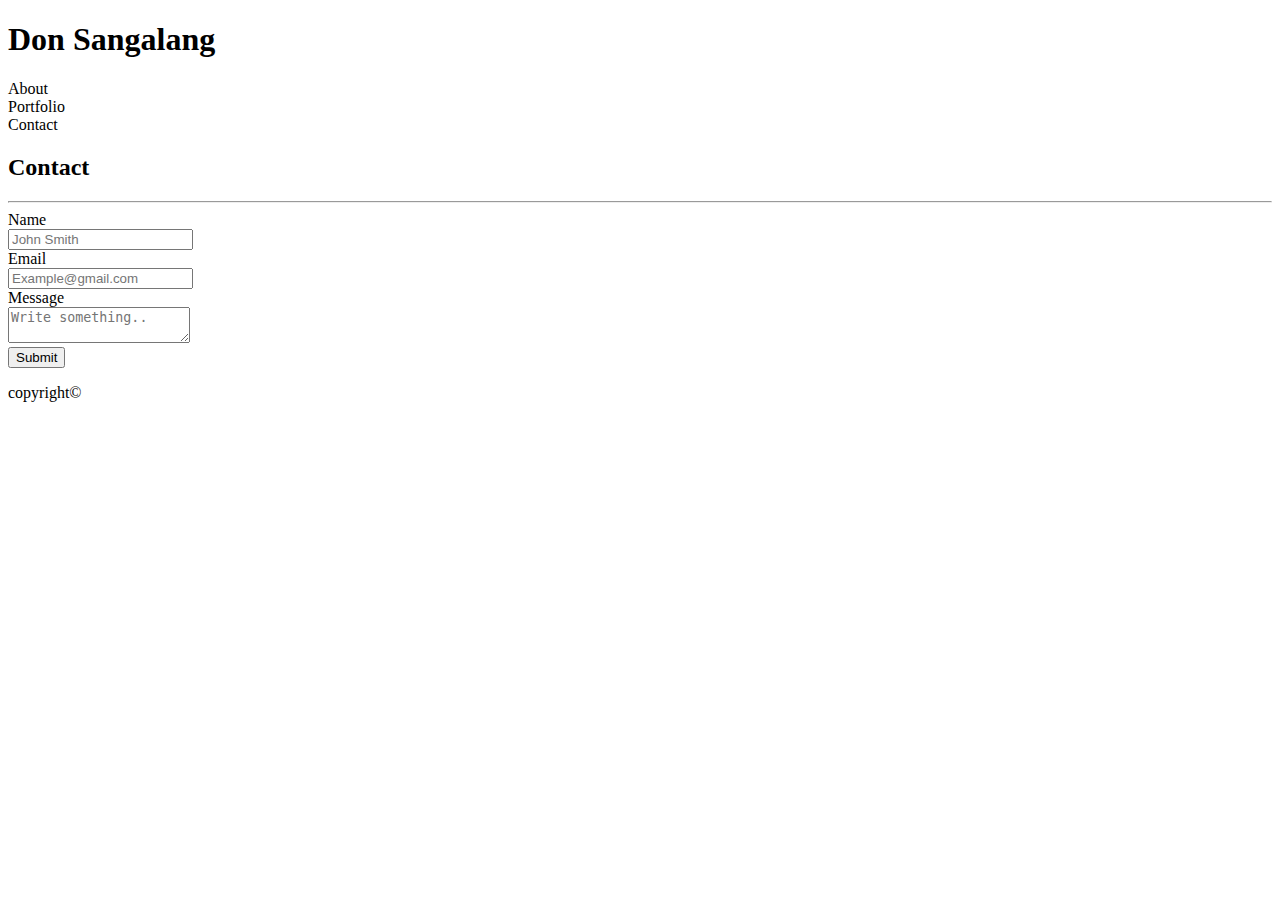
==== contact.html @ 0554dbb5 "added new pictures, made corrections on index and contact HTML and inserted image link to portfolio " ====
<!DOCTYPE html>
<html lang="en">
<head>
    <meta charset="UTF-8">
    <meta name="viewport" content="width=device-width, initial-scale=1.0">
    <meta http-equiv="X-UA-Compatible" content="ie=edge">
    <title>contact</title>
</head>
   <link rel="stylesheet" href="assets/css/style.css">

    <div>
        <h1 id="me">Don Sangalang</h1>
       <div id="about">
         <a>About</a>
       <div id="portfolio">
         <a>Portfolio</a>
      <div id= "contact">
         <a>Contact</a>
    </div>
 


    
    <div id="container"></div>
      <body>
         <h2>Contact</h2>
        <hr>
            <div>
             <a id="fullname">Name</a>
            </div>
            <input type="text" id="fullname" name="Name" placeholder="John Smith">
                    
            <div>
             <a id= "email">Email</a>
            </div>
            <input type="text" id="email" name="Email" placeholder="Example@gmail.com">
                    
            <div>
             <a id="subject">Message</a>
            </div>
                    
            <div>
             <textarea id="message" name="Message" placeholder="Write something.."></textarea>
            </div>
                   
        </body>
    </div>
         
    <div>
        <button>Submit</button>
    </div>
   
    <footer>
      <p>copyright&copy;<p>
    </footer>

</html>
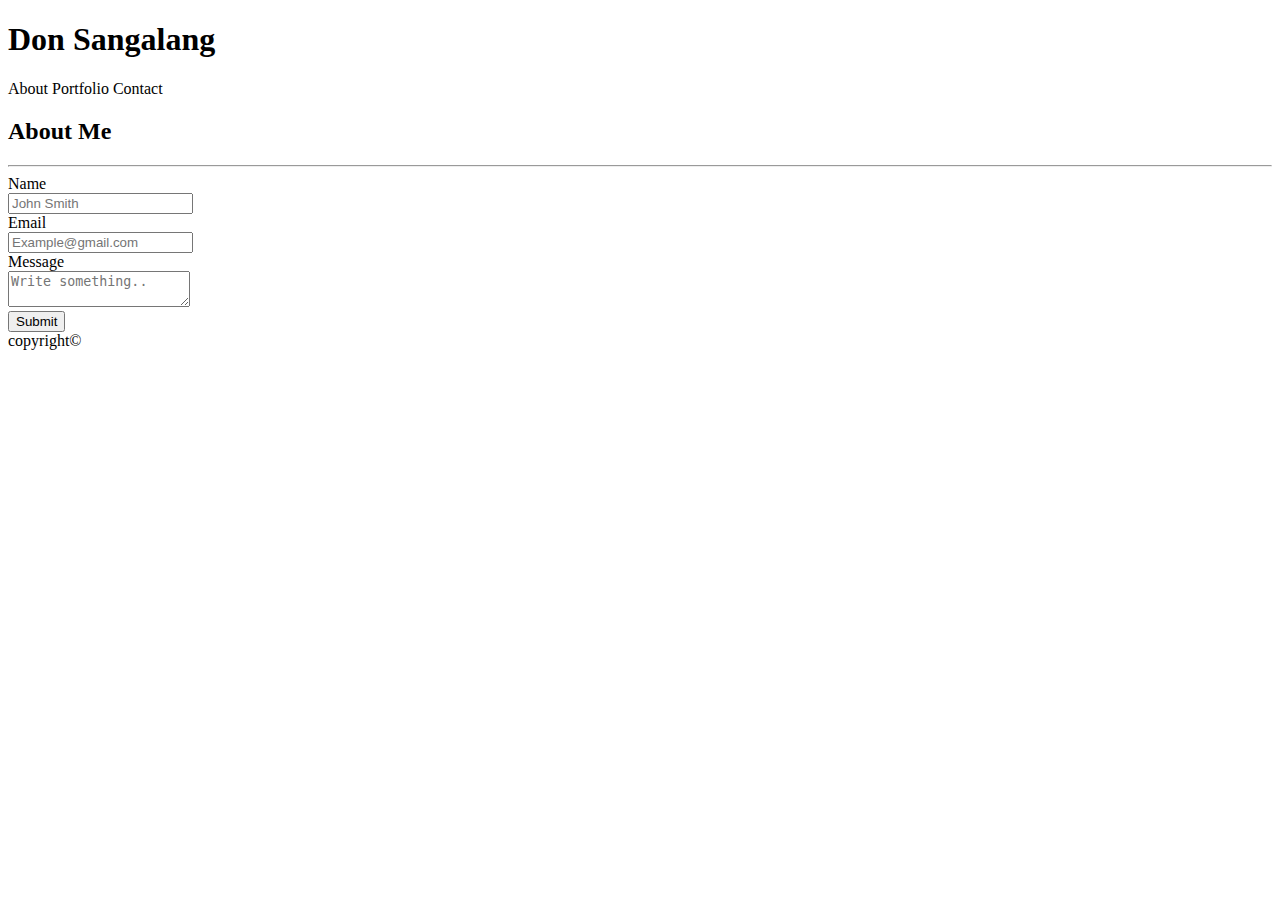
==== commit 21c037f9: "made necessary corrections on HTML's Files" ====
--- a/contact.html
+++ b/contact.html
@@ -1,30 +1,32 @@
 <!DOCTYPE html>
 <html lang="en">
-<head>
-    <meta charset="UTF-8">
-    <meta name="viewport" content="width=device-width, initial-scale=1.0">
-    <meta http-equiv="X-UA-Compatible" content="ie=edge">
-    <title>contact</title>
-</head>
-   <link rel="stylesheet" href="assets/css/style.css">
+  <head> 
+     <meta charset="UTF-8">
+     <meta name="viewport" content="width=device-width, initial-scale=1.0">
+     <meta http-equiv="X-UA-Compatible" content="ie=edge">
+     <title>contact</title>
+     <link rel="stylesheet" href="assets/css/style.css">
+ </head>
+   
 
     <div>
-        <h1 id="me">Don Sangalang</h1>
-       <div id="about">
-         <a>About</a>
-       <div id="portfolio">
-         <a>Portfolio</a>
-      <div id= "contact">
-         <a>Contact</a>
+       <h1 id="me">Don Sangalang</h1>
+       <a>About</a>
+       <a>Portfolio</a>
+       <a>Contact</a>
     </div>
- 
-
-
-    
-    <div id="container"></div>
-      <body>
-         <h2>Contact</h2>
-        <hr>
+        
+   
+       
+   
+   
+      
+            
+    <div id="wrapper"><h2>About Me</h2>
+         
+        <body>
+            
+            <hr>
             <div>
              <a id="fullname">Name</a>
             </div>
@@ -51,7 +53,7 @@
     </div>
    
     <footer>
-      <p>copyright&copy;<p>
+     <a>copyright&copy;</a>
     </footer>
 
 </html>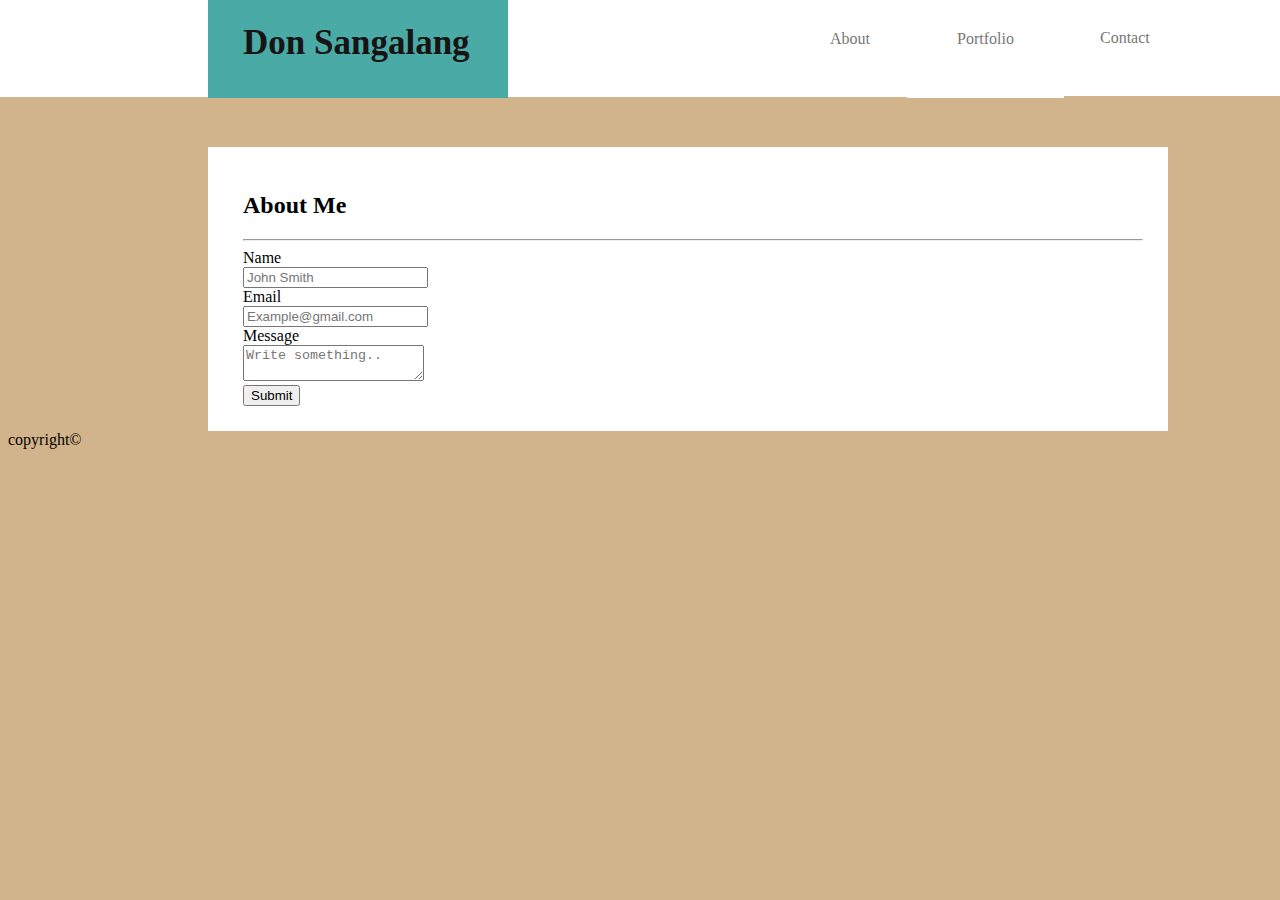
==== commit f5ea04d8: "made more changes on contact and portfolio's HTML file and added more style on CSS file" ====
--- a/contact.html
+++ b/contact.html
@@ -5,16 +5,19 @@
      <meta name="viewport" content="width=device-width, initial-scale=1.0">
      <meta http-equiv="X-UA-Compatible" content="ie=edge">
      <title>contact</title>
-     <link rel="stylesheet" href="assets/css/style.css">
+     <link rel="stylesheet" href="assets\css\style.css">
  </head>
    
 
-    <div>
-       <h1 id="me">Don Sangalang</h1>
-       <a>About</a>
-       <a>Portfolio</a>
-       <a>Contact</a>
-    </div>
+       <div>
+         <a id="about">About</a>
+       </div>
+      
+       <div>
+         <h1 id="me">Don Sangalang</h1>
+         <a id="portfolio">Portfolio</a>
+         <a id="contact">Contact</a>
+       </div>
         
    
        
@@ -46,11 +49,13 @@
             </div>
                    
         </body>
+        
+        <div>
+          <button>Submit</button>
+        </div>
     </div>
          
-    <div>
-        <button>Submit</button>
-    </div>
+    
    
     <footer>
      <a>copyright&copy;</a>
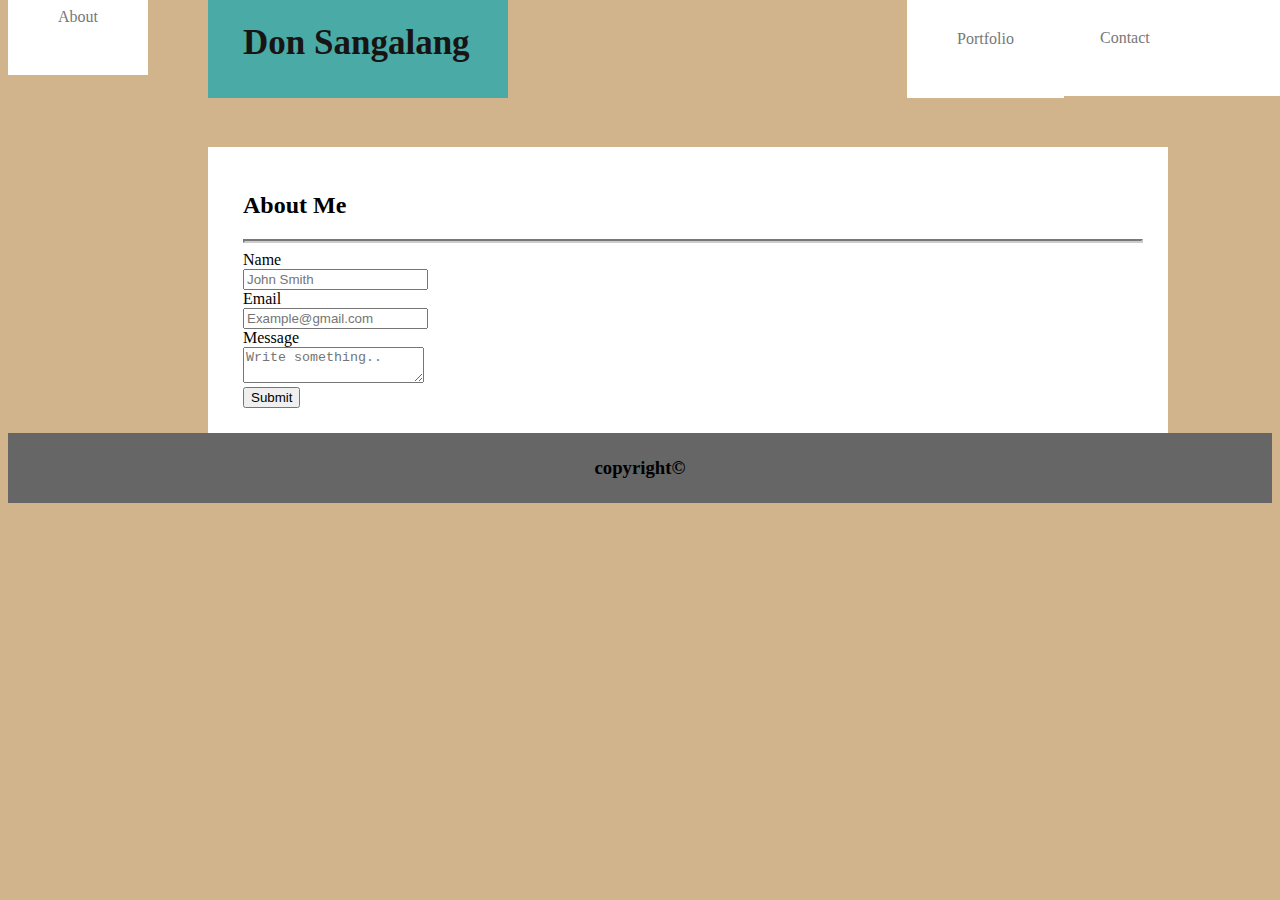
==== commit 30a7ca3d: "realized all unnecessary and wrong HTML tags, corrected it and still working on some, also redoing t" ====
--- a/contact.html
+++ b/contact.html
@@ -8,8 +8,7 @@
      <link rel="stylesheet" href="assets\css\style.css">
  </head>
    
-
-       <div>
+      <div>
          <a id="about">About</a>
        </div>
       
@@ -19,7 +18,8 @@
          <a id="contact">Contact</a>
        </div>
         
-   
+       
+      
        
    
    
@@ -29,7 +29,7 @@
          
         <body>
             
-            <hr>
+      <hr id="hr"><h/r>
             <div>
              <a id="fullname">Name</a>
             </div>
@@ -55,10 +55,10 @@
         </div>
     </div>
          
-    
-   
-    <footer>
-     <a>copyright&copy;</a>
-    </footer>
+    <div>
+     <footer id="footer">
+        <h3 id="copyright">copyright&copy</h3>
+     </footer>
+    </div>
 
 </html>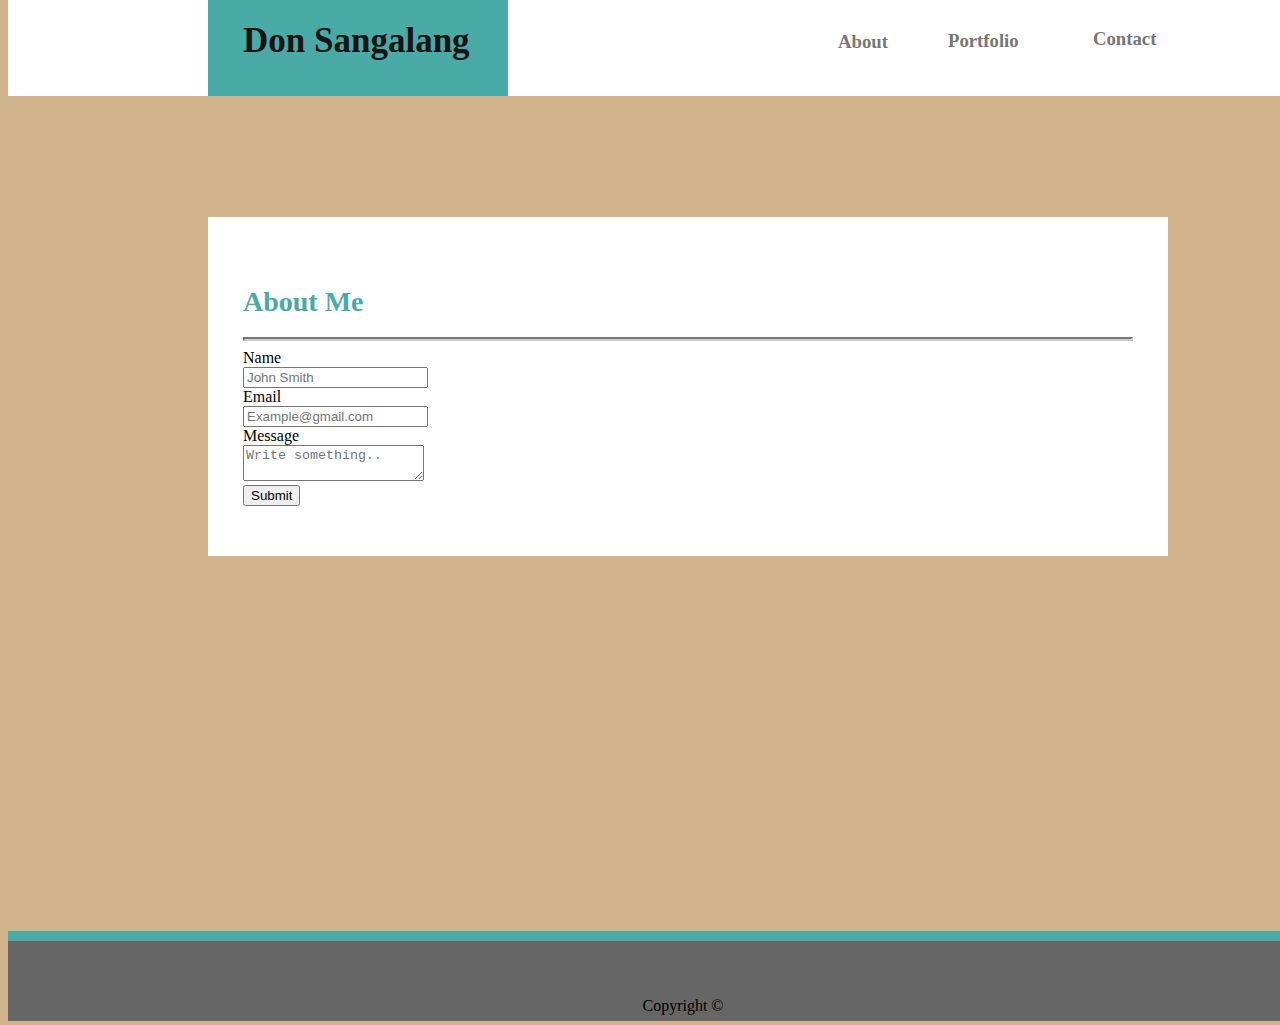
==== commit 0c616392: "too many changes has been made, its truly a learning process" ====
--- a/contact.html
+++ b/contact.html
@@ -8,57 +8,65 @@
      <link rel="stylesheet" href="assets\css\style.css">
  </head>
    
-      <div>
-         <a id="about">About</a>
-       </div>
+           <div>
+             <h1 id="Header"></h1>
+           </div>
       
-       <div>
-         <h1 id="me">Don Sangalang</h1>
-         <a id="portfolio">Portfolio</a>
-         <a id="contact">Contact</a>
-       </div>
-        
+           <div>
+             <h1 id="me">Don Sangalang</h1>
+           </div>
        
       
+           <div>
+               <h3 id="about">About</h3>
+           </div>
+           <div>
+               <h3 id="portfolio">Portfolio</h3>
+           </div>
+           <div>
+               <h3 id="contact">Contact</h3>
+           </div>
        
-   
-   
-      
             
-    <div id="wrapper"><h2>About Me</h2>
+        <div id="wrapper">
+               <body>
+                  <div>
+                      <h1 id="aboutme">About Me</h1>
+                  </div>
+                   
+            <hr id="hr"><h/r>
+
+                   <div>
+                      <a id="fullname">Name</a>
+                   </div>
+                    <input type="text" id="fullname" name="Name" placeholder="John Smith">
+                    
+                  <div>
+                     <a id= "email">Email</a>
+                  </div>
+                   <input type="text" id="email" name="Email" placeholder="Example@gmail.com">
+                    
+                  <div>
+                     <a id="subject">Message</a>
+                  </div>
+                    
+                  <div>
+                     <textarea id="message" name="Message" placeholder="Write something.."></textarea>
+                  </div>
+                   
+              </body>
+        
+              <div>
+                 <button>Submit</button>
+              </div>
+
+        </div>
          
-        <body>
-            
-      <hr id="hr"><h/r>
-            <div>
-             <a id="fullname">Name</a>
-            </div>
-            <input type="text" id="fullname" name="Name" placeholder="John Smith">
-                    
-            <div>
-             <a id= "email">Email</a>
-            </div>
-            <input type="text" id="email" name="Email" placeholder="Example@gmail.com">
-                    
-            <div>
-             <a id="subject">Message</a>
-            </div>
-                    
-            <div>
-             <textarea id="message" name="Message" placeholder="Write something.."></textarea>
-            </div>
-                   
-        </body>
+        <div class='footer'>
+            <footer>
+                <p>Copyright ©</p>
+            </footer>
+        </div>
         
-        <div>
-          <button>Submit</button>
-        </div>
-    </div>
-         
-    <div>
-     <footer id="footer">
-        <h3 id="copyright">copyright&copy</h3>
-     </footer>
-    </div>
 
 </html>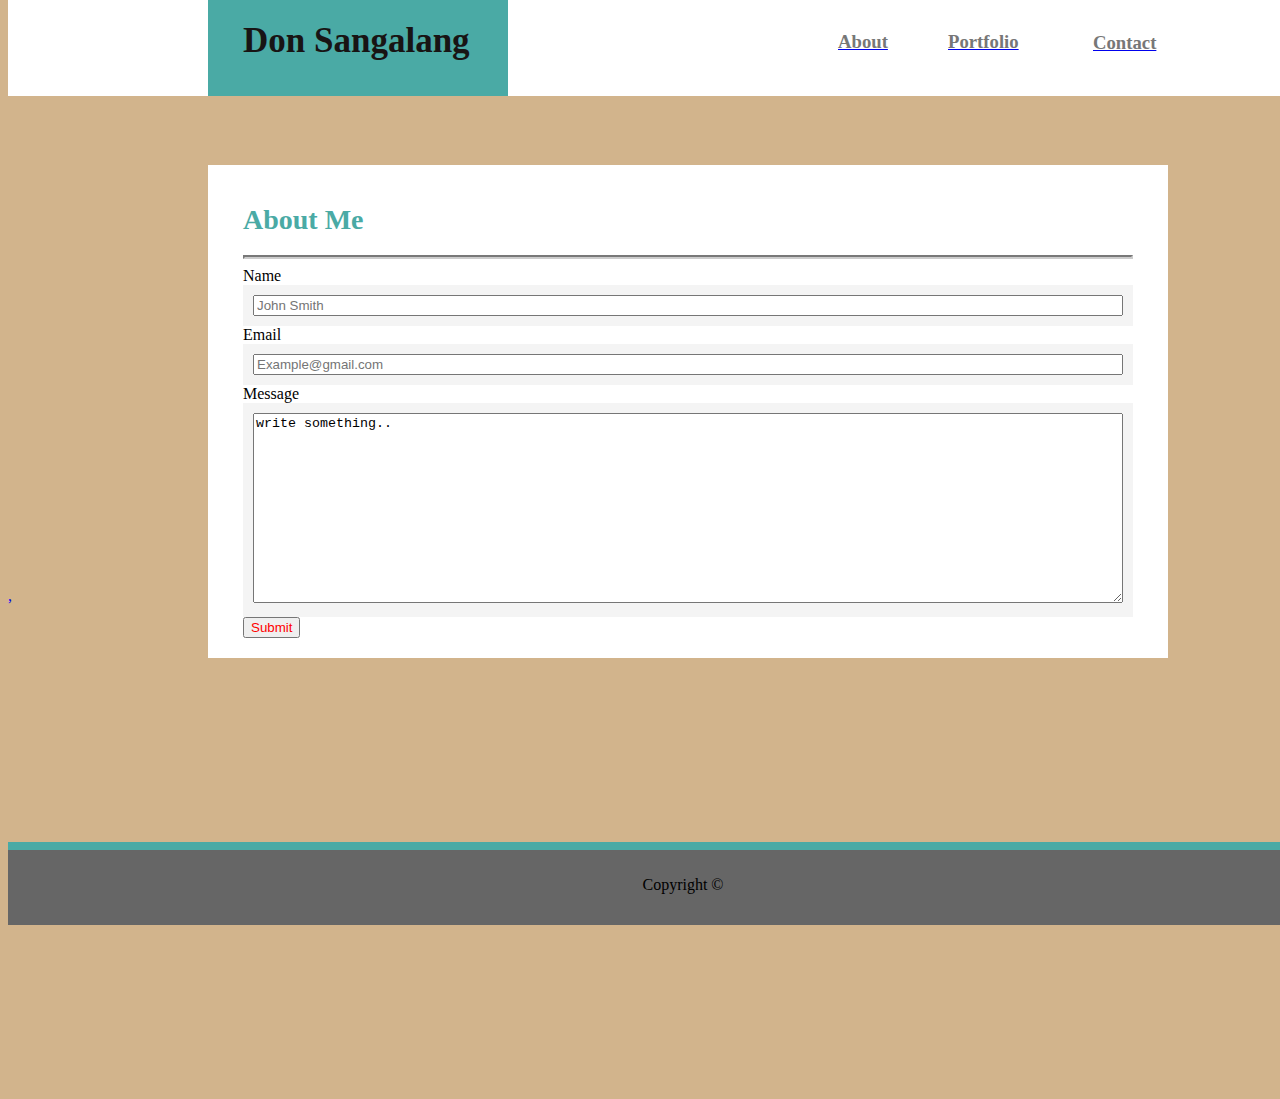
==== commit ede781d4: "added styles on paragraphs, added link styles on headers, costumized styles on contact.HTML file suc" ====
--- a/contact.html
+++ b/contact.html
@@ -18,14 +18,15 @@
        
       
            <div>
-               <h3 id="about">About</h3>
+              <a href="#"><h3 id="about">About</h3></a>
            </div>
-           <div>
-               <h3 id="portfolio">Portfolio</h3>
+           <div class="h">
+              <a href="#"><h3 id="portfolio">Portfolio</h3></a>
            </div>
-           <div>
-               <h3 id="contact">Contact</h3>
+           <div class="h">
+              <a href="#"> <h3 id="contact">Contact</h3>,</a>
            </div>
+          
        
             
         <div id="wrapper">
@@ -39,19 +40,28 @@
                    <div>
                       <a id="fullname">Name</a>
                    </div>
-                    <input type="text" id="fullname" name="Name" placeholder="John Smith">
-                    
-                  <div>
+                   
+                   <div id="input-wrapper">
+                      <label for="resize-horizontal"></label>
+                      <input type="text" id="fullname" name="Name" placeholder="John Smith"></input>
+                    </div>
+                  
+                    <div>
                      <a id= "email">Email</a>
-                  </div>
-                   <input type="text" id="email" name="Email" placeholder="Example@gmail.com">
-                    
+                   </div>
+                  
+                   <div id="input-wrapper">
+                      <label for="resize-horizontal"></label>
+                      <input type="text" id="email" name="Email" placeholder="Example@gmail.com"></input>
+                   </div>
+                   
                   <div>
                      <a id="subject">Message</a>
                   </div>
                     
-                  <div>
-                     <textarea id="message" name="Message" placeholder="Write something.."></textarea>
+                  <div id="textarea-wrapper">
+                     <label for="resize-vertical"></label>
+                     <textarea name="resize-vertical" id="resize-vertical" class="vertical">write something..</textarea>
                   </div>
                    
               </body>
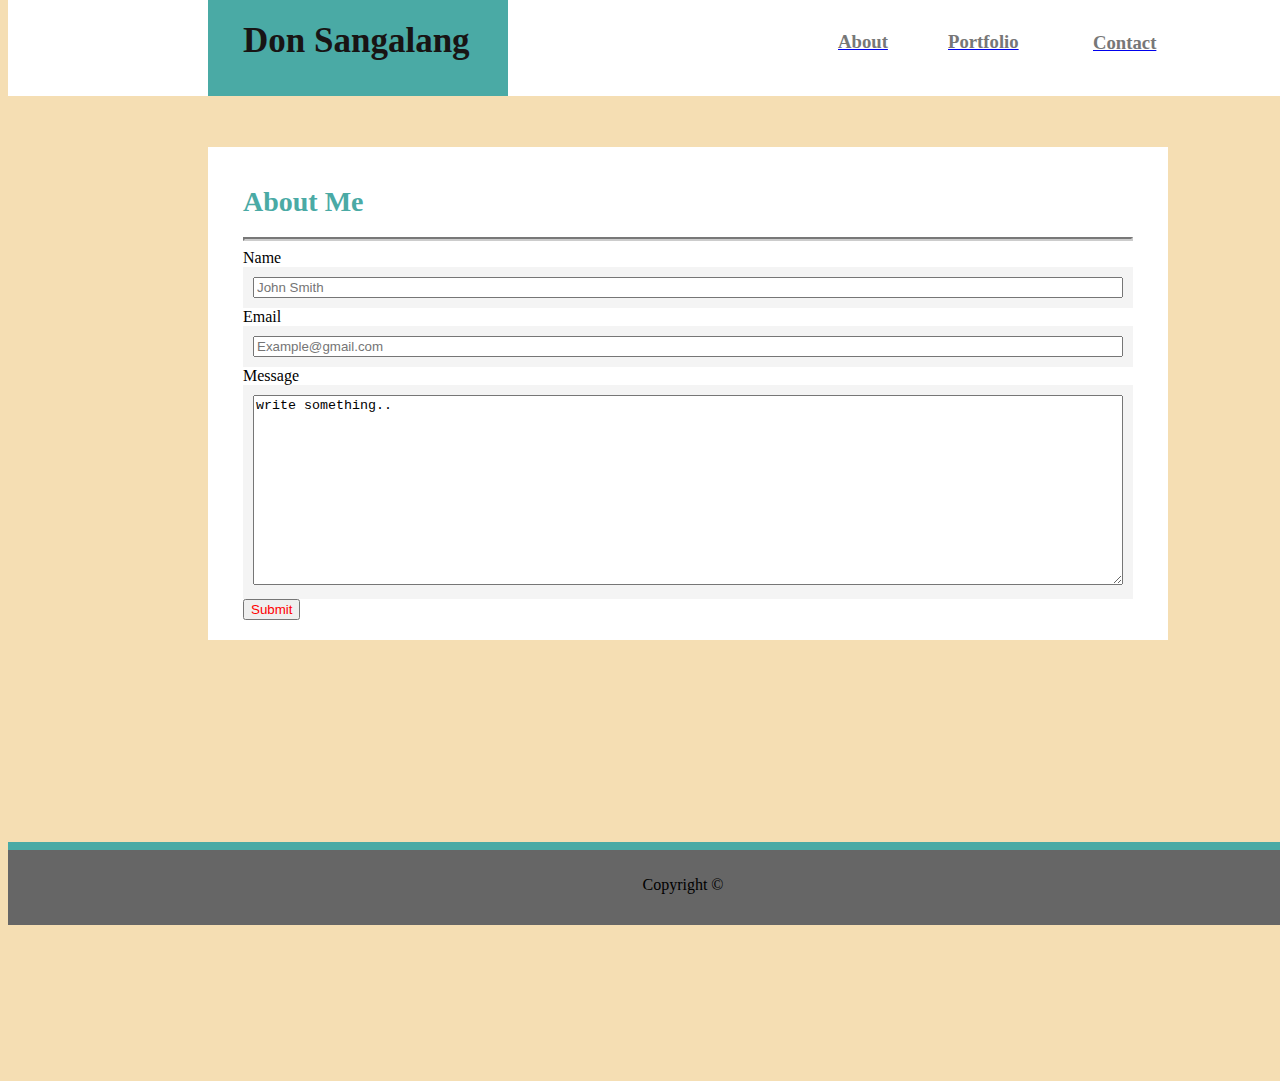
==== commit 091f7cd6: "making more coorections an changes" ====
--- a/contact.html
+++ b/contact.html
@@ -24,7 +24,7 @@
               <a href="#"><h3 id="portfolio">Portfolio</h3></a>
            </div>
            <div class="h">
-              <a href="#"> <h3 id="contact">Contact</h3>,</a>
+              <a href="#"> <h3 id="contact">Contact</h3></a>
            </div>
           
        
